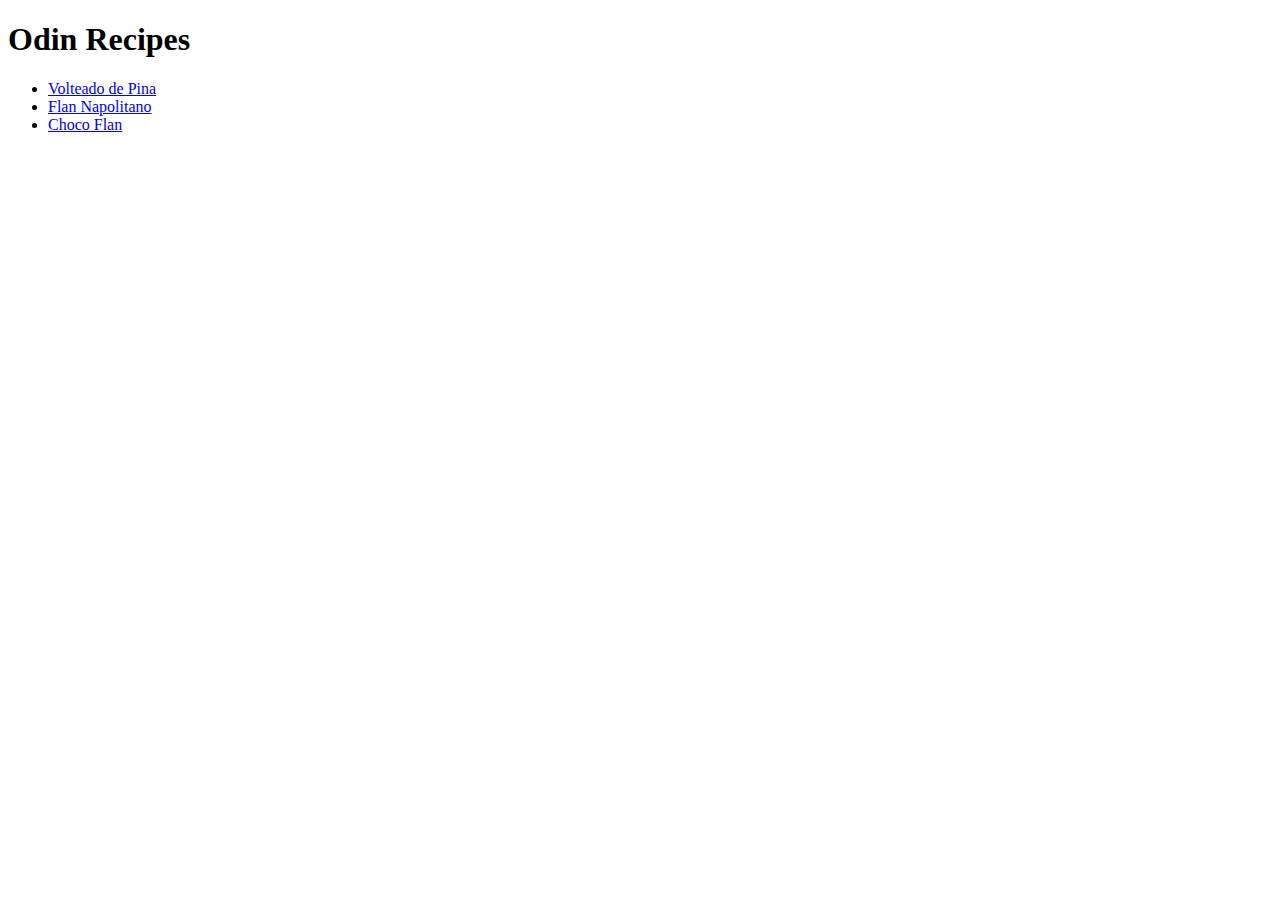
==== index.html @ f8d33395 "Add index.html" ====
<!DOCTYPE html>
<html lang="en">
    <head>
        <title>Recipes</title>
        <meta charset="utf-8">
    </head>
    <body>
        <h1>Odin Recipes</h1>
        <ul>
            <li><a href="recipes/volteado_de_pina.html">Volteado de Pina</a></li>
            <li><a href="recipes/flan_napolitano.html">Flan Napolitano</a></li>
            <li><a href="recipes/choco_flan.html">Choco Flan</a></li>
        </ul>
        
    </body>
</html>
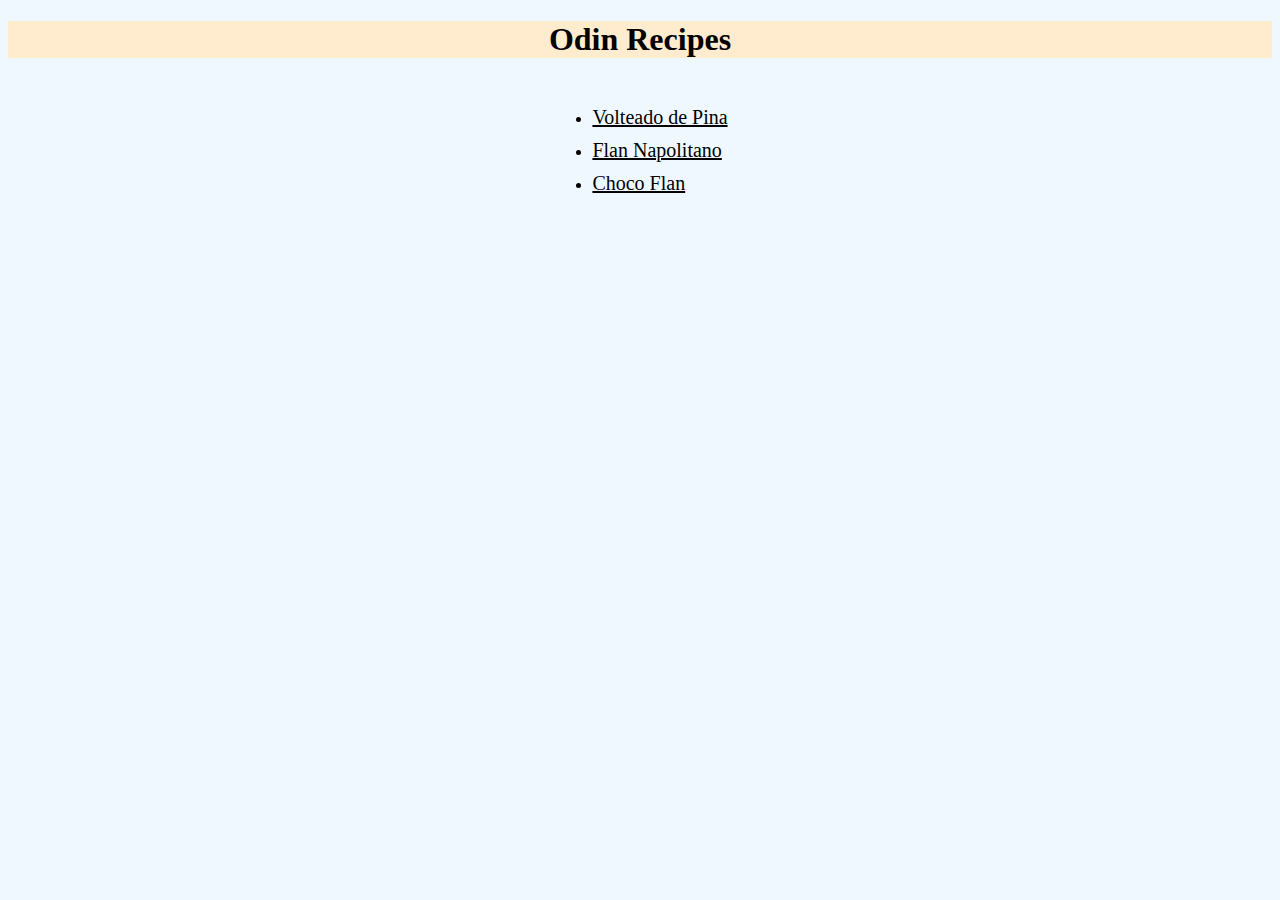
==== commit a68c2315: "First Commit" ====
--- a/index.html
+++ b/index.html
@@ -3,6 +3,7 @@
     <head>
         <title>Recipes</title>
         <meta charset="utf-8">
+        <link rel="stylesheet" href="styles.css">
     </head>
     <body>
         <h1>Odin Recipes</h1>
--- a/styles.css
+++ b/styles.css
@@ -0,0 +1,32 @@
+body {
+    background-color: aliceblue;
+    text-align: center;
+}
+ul {
+    display: inline-block;
+}
+li {
+    margin: 10px;
+    text-align: left;
+    font-family: 'Times New Roman', Times, serif;
+}
+a {
+    color: black;
+    font-size: 20px;
+}
+h1 {
+    background-color: blanchedalmond;
+}
+img {
+    height: 300px;
+    width: auto;
+}
+h2 {
+    background-color: blanchedalmond;
+}
+h3 {
+    background-color: blanchedalmond;
+}
+h4 {
+    background-color: blanchedalmond;
+}